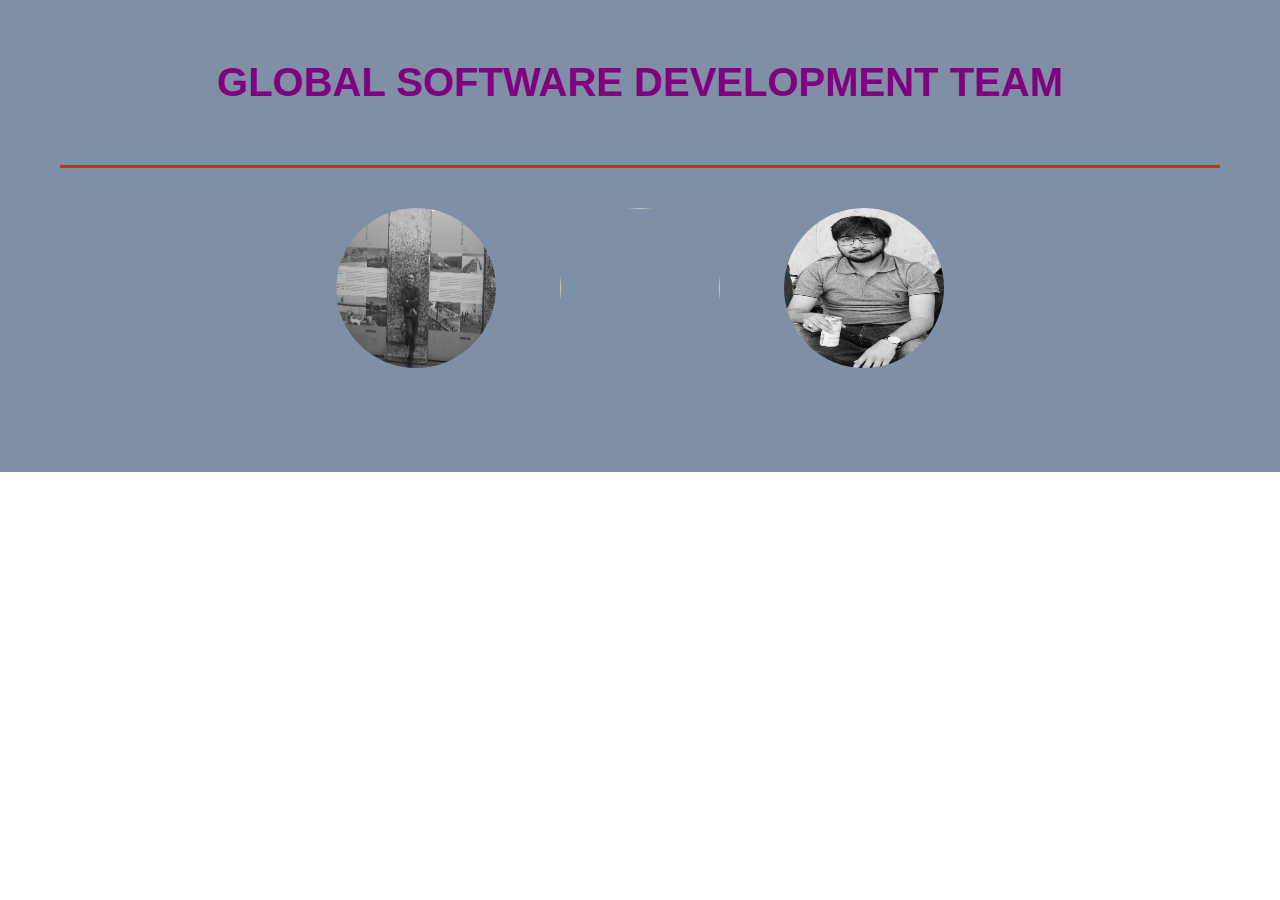
==== index.html @ 70867381 "renamed main to index for apache" ====
<!DOCTYPE html>
<html lang="en">
<head>
    <meta charset="UTF-8">
    <meta name="viewport" content="width=device-width, initial-scale=1.0">
    <meta http-equiv="X-UA-Compatible" content="ie=edge">
    <title>Document</title>
    <link rel="stylesheet" href="index.css">
</head>
<body>
    <div class="team-section">
        <h1>Global Software Development Team</h1>
        <span class="border"></span>

        <div class="ps">
            <a href="#p1"><img src="eminRes/EminAbout.jpg" width="114" height="167" alt=""></a>
            <a href="#p2"><img src="danRes/dan_ri_1.png" width="114" height="167" alt=""></a>
            <a href="#p3"><img src="farhanResources/dp.jpeg" width="114" height="167" alt=""></a>
        </div>

        <div class="section" id="p1">
            <span class="name">Emin Gasimov</span>
            <span class="border"></span>
            <p>
                <a href="emin_cv.html">Emin Gasimov's Personal Page</a>
            </p>
        </div>

        <div class="section" id="p2">
            <span class="name">Dan-Andrei Iorga</span>
            <span class="border"></span>
            <p>
                <a href="dan_cv.html">Dan-Andrei Iorga's Personal Page</a>
            </p>
        </div>

       

        <div class="section" id="p3">
            <span class="name">Fahran Zeb Malik</span>
            <span class="border"></span>
            <p>
                <a href="farhan_cv.html">Fahran Zeb Malik's Personal Page</a>
            </p>
        </div>

    </div>
</body>
</html>
---- index.css ----
*{
    margin: 0;
    padding: 0;
    font-family: sans-serif;
}

.team-section{
    overflow: hidden;
    text-align: center;
    background: #7f8fa6;
    padding: 60px;
}

.team-section h1 {
    text-transform: uppercase;
    margin-bottom: 60px;
    color: purple;
    font-size: 40px;
}

.border{
    display: block;
    margin: auto;
    width: 160;
    height: 3px;
    background: #c23616;
    margin-bottom: 40px;
}

.ps{
    margin-bottom: 40px;
}

.ps a{
    display: inline-block;
    margin: 0 30px;
    width: 160px;
    height: 160px;
    overflow: hidden;
    border-radius: 85%;
}

.ps a img{
    width: 100%;
    filter: grayscale(100%);
    transition: 0.5s all;    
}

.ps a:hover > img{
    filter: none;
}

.section{
    width: 601px;
    margin: auto;
    font-size: 20px;
    color: #f5f6fa;
    text-align: justify;
    height: 0;
    overflow: hidden;
}

.section:target{
    height: auto;

}

.name{
    display: block;
    margin-bottom: 30px;
    text-align: center;
    text-transform: uppercase;
    font-size: 23px;
}
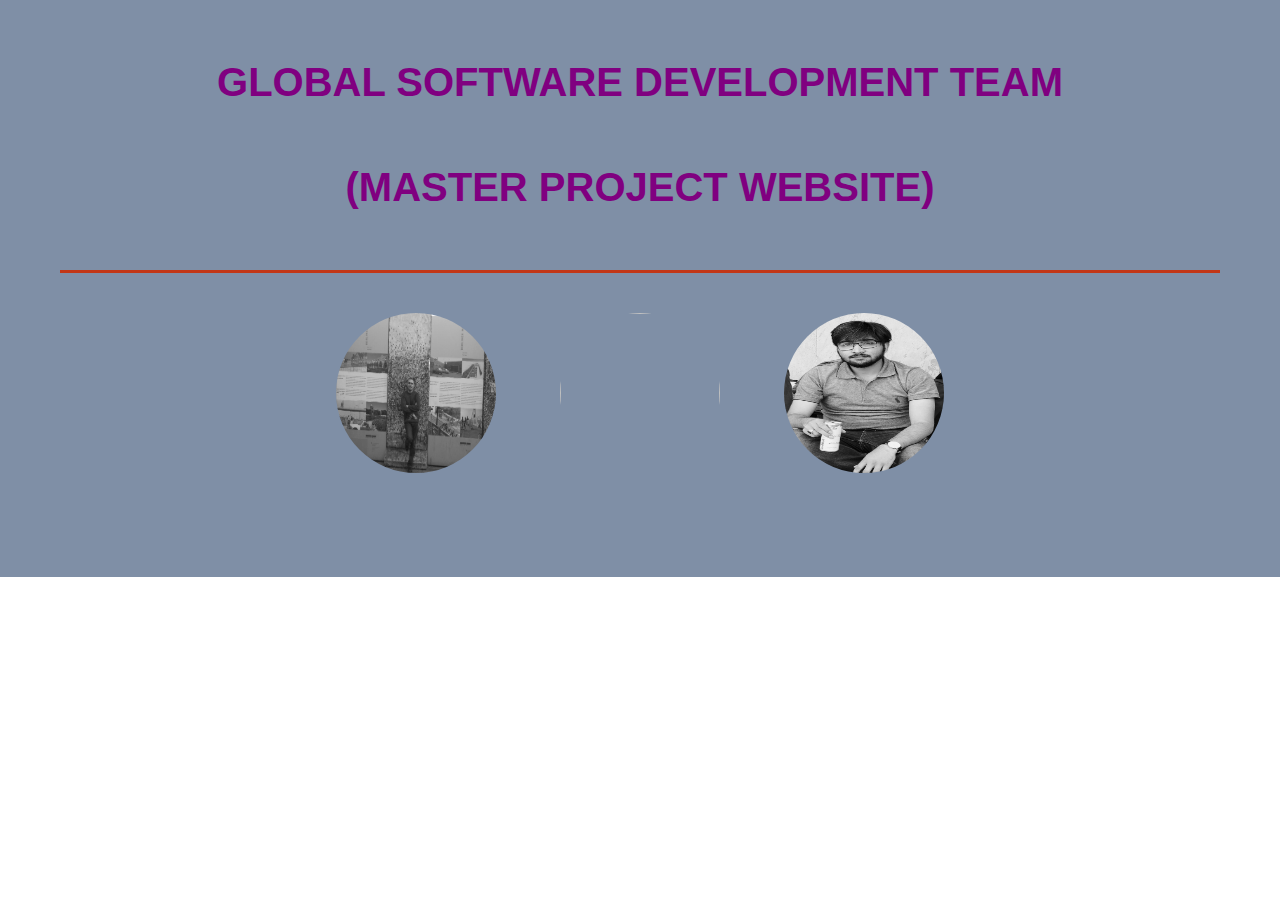
==== commit 95fba9a0: "Update index.html" ====
--- a/index.html
+++ b/index.html
@@ -10,6 +10,7 @@
 <body>
     <div class="team-section">
         <h1>Global Software Development Team</h1>
+        <h1>(Master Project Website)</h1>
         <span class="border"></span>
 
         <div class="ps">
@@ -46,4 +47,4 @@
 
     </div>
 </body>
-</html>+</html>
